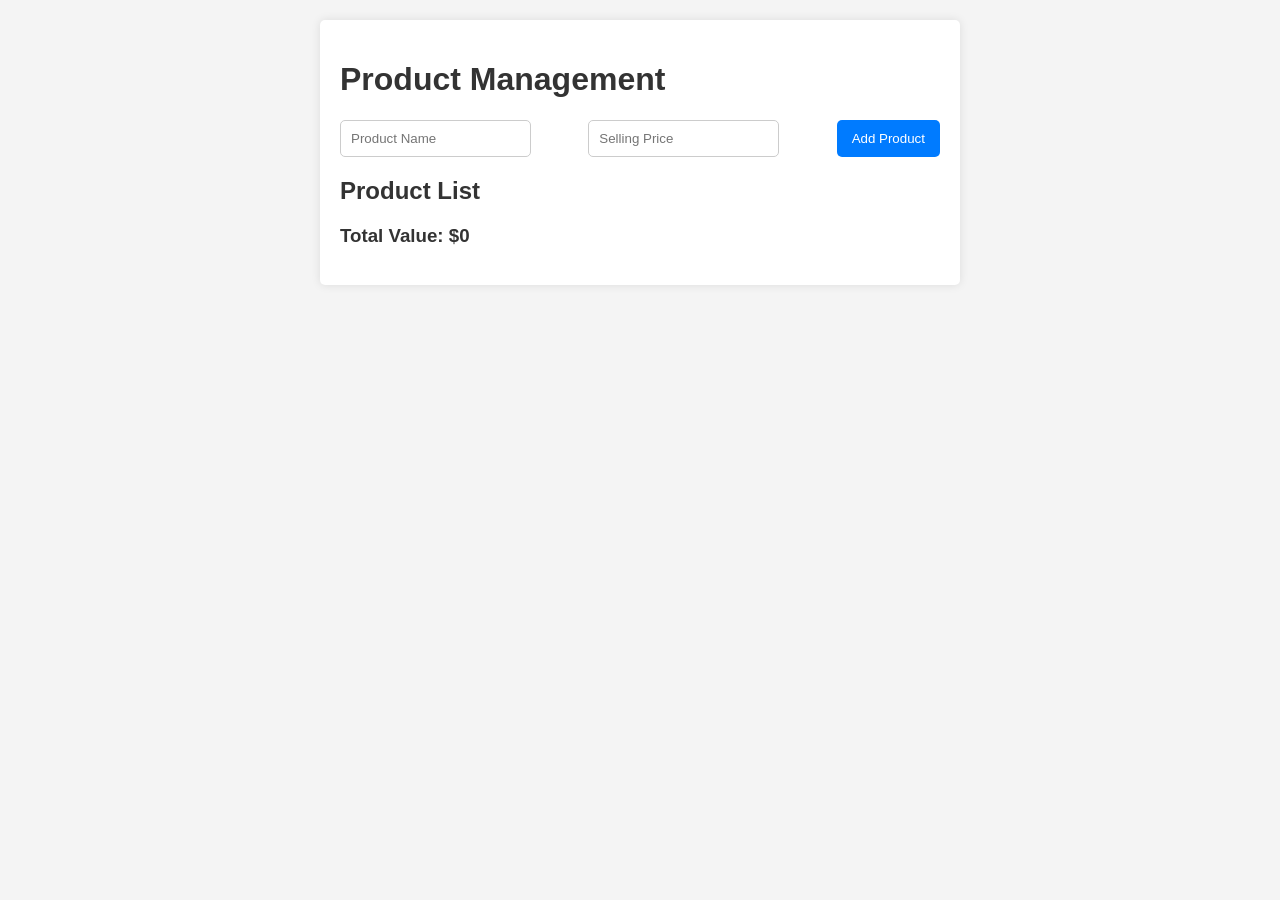
==== New folder/index.html @ 1b7df35f "Your commit message here" ====
<!DOCTYPE html>
<html lang="en">
<head>
    <meta charset="UTF-8">
    <meta name="viewport" content="width=device-width, initial-scale=1.0">
    <link rel="stylesheet" href="styles.css">
    <title>E-commerce Admin Interface</title>
</head>
<body>
    <div class="container">
        <h1>Product Management</h1>
        <form id="product-form">
            <input type="text" id="product-name" placeholder="Product Name" required>
            <input type="number" id="product-price" placeholder="Selling Price" required>
            <button type="submit">Add Product</button>
        </form>
        <h2>Product List</h2>
        <ul id="product-list"></ul>
        <h3>Total Value: $<span id="total-value">0</span></h3>
    </div>
    <script src="script.js"></script>
</body>
</html>
---- New folder/styles.css ----
body {
    font-family: Arial, sans-serif;
    background-color: #f4f4f4;
    margin: 0;
    padding: 20px;
}

.container {
    max-width: 600px;
    margin: auto;
    background: white;
    padding: 20px;
    border-radius: 5px;
    box-shadow: 0 0 10px rgba(0, 0, 0, 0.1);
}

h1, h2, h3 {
    color: #333;
}

form {
    display: flex;
    justify-content: space-between;
}

input {
    margin-right: 10px;
    padding: 10px;
    border: 1px solid #ccc;
    border-radius: 5px;
}

button {
    padding: 10px 15px;
    background-color: #007bff;
    color: white;
    border: none;
    border-radius: 5px;
    cursor: pointer;
}

button:hover {
    background-color: #0056b3;
}

li {
    display: flex;
    justify-content: space-between;
    margin: 10px 0;
    padding: 10px;
    background: #f9f9f9;
    border-radius: 5px;
}

.delete-btn {
    background: red;
    color: white;
    border: none;
    border-radius: 5px;
    cursor: pointer;
}
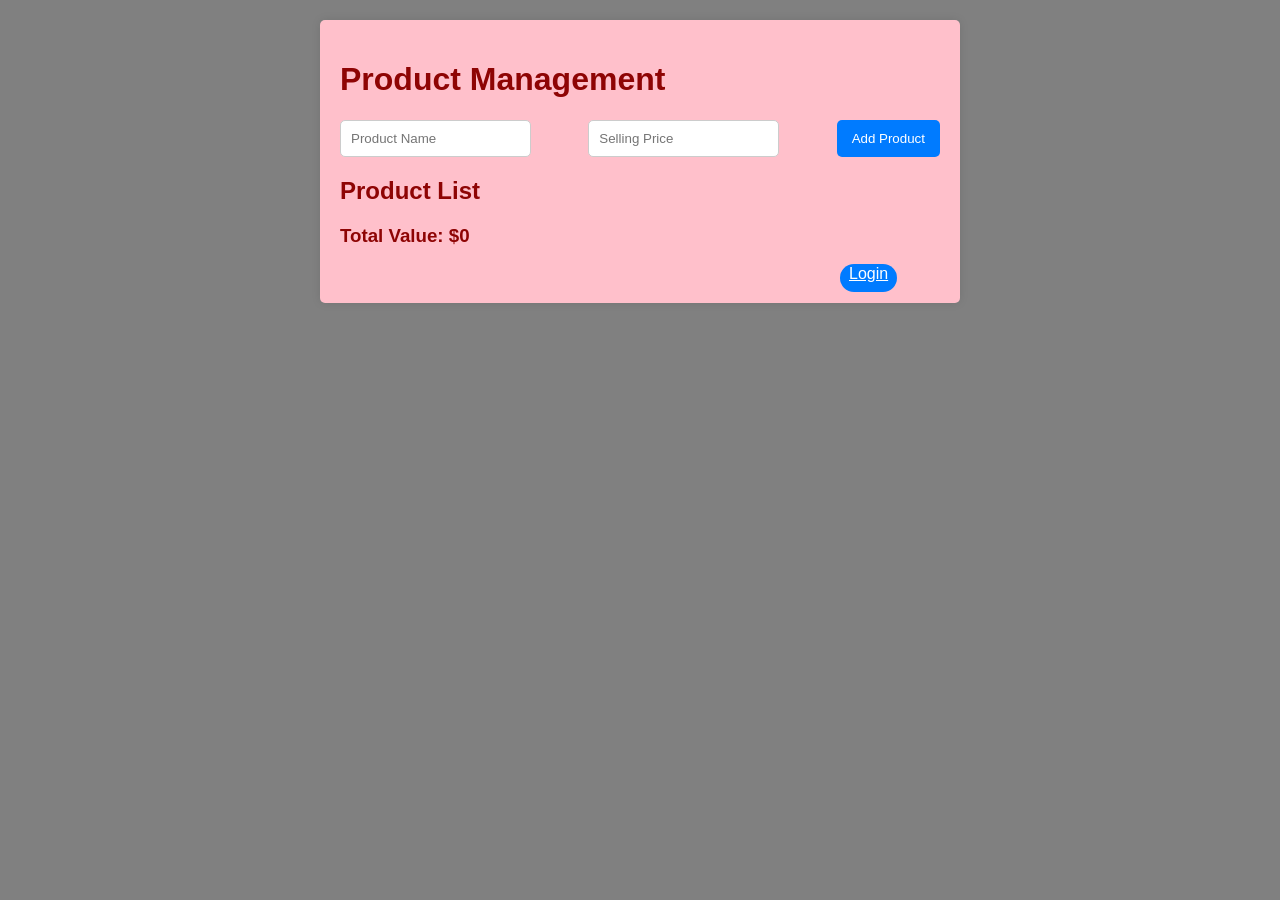
==== commit bf736df0: "Initial commit" ====
--- a/New folder/index.html
+++ b/New folder/index.html
@@ -8,15 +8,24 @@
 </head>
 <body>
     <div class="container">
-        <h1>Product Management</h1>
+        <!-- Added a top navigation area for the login button -->
+        <div class="header-nav">
+            <h1>Product Management</h1>
+           
+        </div>
+
         <form id="product-form">
             <input type="text" id="product-name" placeholder="Product Name" required>
             <input type="number" id="product-price" placeholder="Selling Price" required>
-            <button type="submit">Add Product</button>
+            <button type="submit">Add Product</button> 
         </form>
+
         <h2>Product List</h2>
         <ul id="product-list"></ul>
+
         <h3>Total Value: $<span id="total-value">0</span></h3>
+        
+         <a href="login.html" class="login-btn">Login</a>
     </div>
     <script src="script.js"></script>
 </body>
--- a/New folder/styles.css
+++ b/New folder/styles.css
@@ -3,19 +3,22 @@
     background-color: #f4f4f4;
     margin: 0;
     padding: 20px;
+
+    background-color: gray;
 }
 
 .container {
     max-width: 600px;
     margin: auto;
-    background: white;
+    background: pink;
+
     padding: 20px;
     border-radius: 5px;
     box-shadow: 0 0 10px rgba(0, 0, 0, 0.1);
 }
 
 h1, h2, h3 {
-    color: #333;
+    color: #8e0404;
 }
 
 form {
@@ -49,7 +52,7 @@
     margin: 10px 0;
     padding: 10px;
     background: #f9f9f9;
-    border-radius: 5px;
+    border-radius: 15px;
 }
 
 .delete-btn {
@@ -59,3 +62,14 @@
     border-radius: 5px;
     cursor: pointer;
 }
+
+.login-btn{
+    padding: 1px 9px;
+    background-color: #007bff;
+    color: white;
+    border: black;
+    border-radius: 15px;
+    padding-bottom: 10px;
+    margin: 500px;
+   
+}
